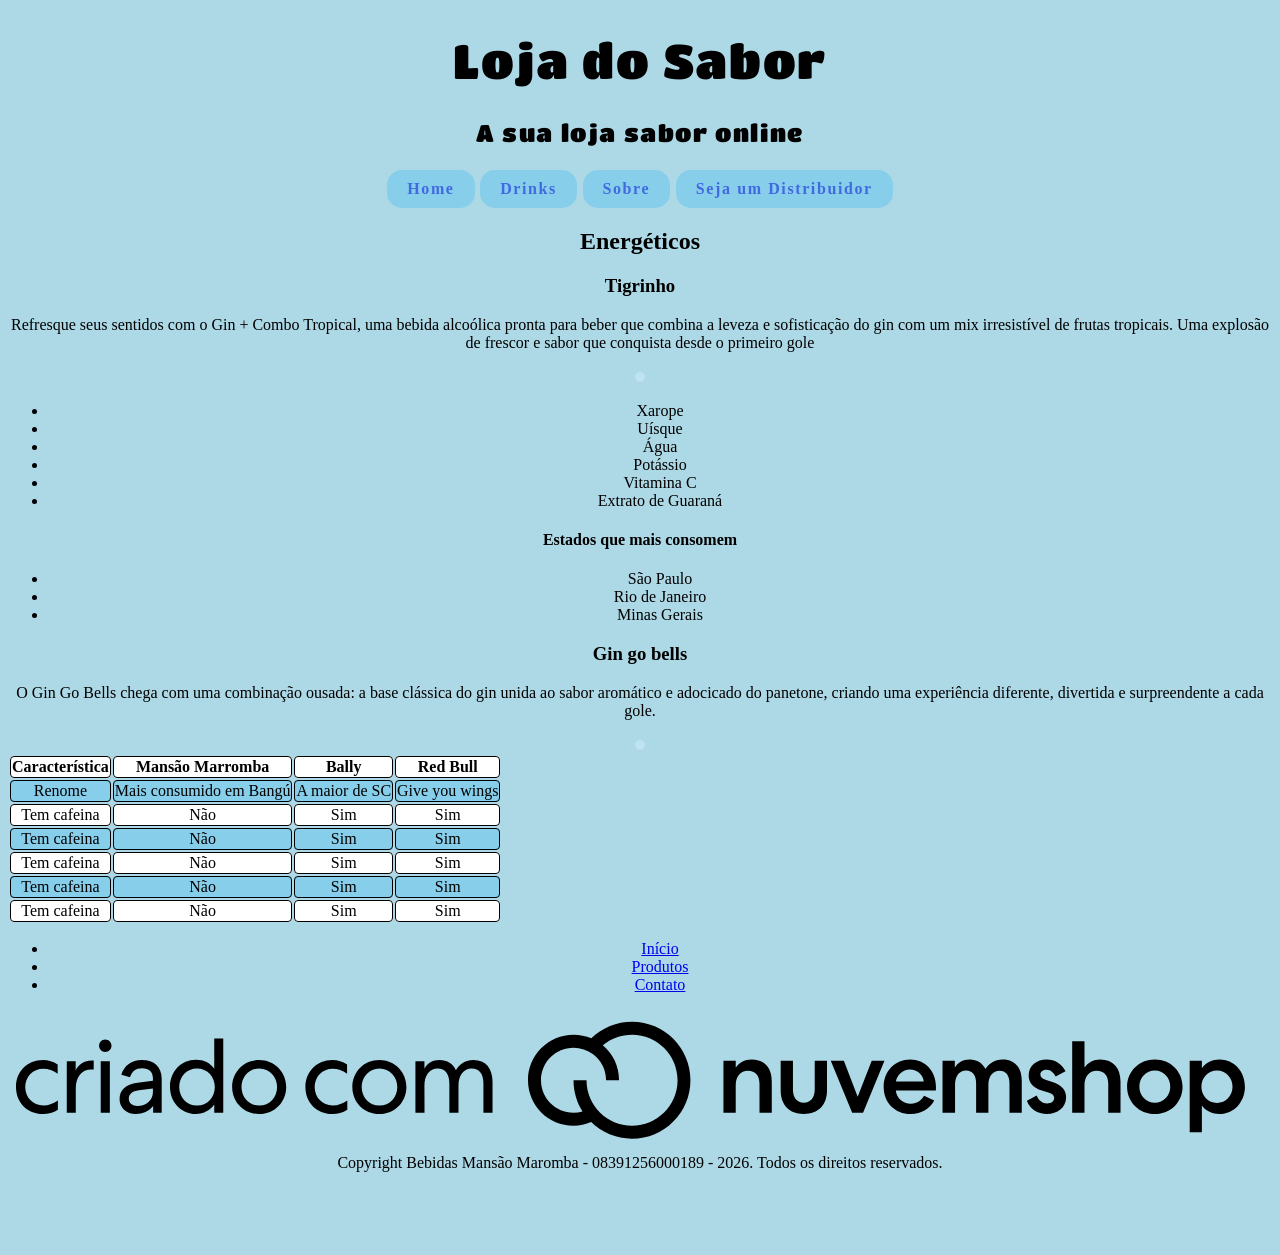
==== index.html @ 719ccf2c "Loja" ====
<!DOCTYPE html>
<html lang="pt-br">
<head>
    <meta charset="UTF-8">
    <meta name="viewport" content="width=device-width, initial-scale=1.0">
    <title>Loja do Sabor</title>
    <link rel="stylesheet" href="style.css">
</head>
<body>

    <header> 
        
        <h1 id="loja">Loja do Sabor</h1>
        <P>A sua loja sabor online</P>

        <nav>
            <a href='#'>Home</a>
            <a href='#'>Drinks</a>
            <a href='#'>Sobre</a>
            <a href='sejadistribuidor.html'>Seja um Distribuidor</a>
        </nav>
    </header> 

    <main>
        <h2>Energéticos</h2>

        <section>
            <h3>Tigrinho</h3>
            <p>Refresque seus sentidos com o Gin + Combo Tropical, uma bebida alcoólica pronta para beber que combina a leveza e sofisticação do gin com um mix irresistível de frutas tropicais. Uma explosão de frescor e sabor que conquista desde o primeiro gole</p>
            <img src="https://acdn-us.mitiendanube.com/stores/004/048/852/products/gin-combo-tigrinho-tropical-1l-d2b13bd2d9a3deb15617480146186080-1024-1024.webp" alt="">
            <ul>
                <li>Xarope</li>
                <li>Uísque</li>
                <li>Água</li>
                <li>Potássio</li>
                <li>Vitamina C</li>
                <li>Extrato de Guaraná</li>
            </ul>

            <h4>Estados que mais consomem</h4>
            <ul>
                <li>São Paulo</li>
                <li>Rio de Janeiro</li>
                <li>Minas Gerais</li>
            </ul>
        </section>

        <section>
            <h3>Gin go bells</h3>
            <p>O Gin Go Bells chega com uma combinação ousada: a base clássica do gin unida ao sabor aromático e adocicado do panetone, criando uma experiência diferente, divertida e surpreendente a cada gole.</p>
            <img src="https://acdn-us.mitiendanube.com/stores/004/048/852/products/3ds-d6b0cce6f6a5143a0317658982664001-1024-1024.webp" alt="">
        </section>

        <section>
            <table>
                <tr>
                    <th>Característica</th>
                    <th>Mansão Marromba</th>
                    <Th>Bally</Th>
                    <th>Red Bull</th>
                </tr>
                <tr>
                    <td>Renome</td>
                    <td>Mais consumido em Bangú</td>
                    <td>A maior de SC</td>
                    <td>Give you wings</td>
                </tr>
                <tr>
                    <td>Tem cafeina</td>
                    <td>Não</td>
                    <td>Sim</td>
                    <td>Sim</td>
                </tr>
                <tr>
                    <td>Tem cafeina</td>
                    <td>Não</td>
                    <td>Sim</td>
                    <td>Sim</td>
                </tr>
                <tr>
                    <td>Tem cafeina</td>
                    <td>Não</td>
                    <td>Sim</td>
                    <td>Sim</td>
                </tr>
                <tr>
                    <td>Tem cafeina</td>
                    <td>Não</td>
                    <td>Sim</td>
                    <td>Sim</td>
                </tr>
                <tr>
                    <td>Tem cafeina</td>
                    <td>Não</td>
                    <td>Sim</td>
                    <td>Sim</td>
                </tr>
            </table>
        </section>

    </main>

    <footer>
        <footer class="js-footer js-hide-footer-while-scrolling display-when-content-ready overflow-none footer-colors" data-store="footer" style="padding-bottom: 75px;">
            <div class="container text-center">
                        
                
                                                <div class="mb-3">
                            <ul class="list py-2 font-small">
                    <li class="footer-menu-item">
                    <a class="footer-menu-link" href="/">Início</a>
                </li>
                    <li class="footer-menu-item">
                    <a class="footer-menu-link" href="https://gorodamansao.com/produtos/">Produtos</a>
                </li>
                    <li class="footer-menu-item mb-2">
                    <a class="footer-menu-link" href="/contato/">Contato</a>
                </li>
            </ul>				</div>
                    
                            
                        
                
                                                <div class="mb-4">
        
                                                    <div class="footer-payments-shipping-logos d-inline-block align-middle">
                                                
        
        
                        
            <imgfinal src="//acdn-us.mitiendanube.com/assets/themes/morelia/static/images/empty-placeholder.png" data-src="//d26lpennugtm8s.cloudfront.net/assets/common/img/logos/payment/new_logos_payment/visa@2x.png" class="icon-logo lazyload " alt="visa" width="40" height="25">
        
                        
            <imgfinal src="//acdn-us.mitiendanube.com/assets/themes/morelia/static/images/empty-placeholder.png" data-src="//d26lpennugtm8s.cloudfront.net/assets/common/img/logos/payment/new_logos_payment/mastercard@2x.png" class="icon-logo lazyload " alt="mastercard" width="40" height="25">
        
                        
            <imgfinal src="//acdn-us.mitiendanube.com/assets/themes/morelia/static/images/empty-placeholder.png" data-src="//d26lpennugtm8s.cloudfront.net/assets/common/img/logos/payment/new_logos_payment/amex@2x.png" class="icon-logo lazyload " alt="amex" width="40" height="25">
        
                        
            <imgfinal src="//acdn-us.mitiendanube.com/assets/themes/morelia/static/images/empty-placeholder.png" data-src="//d26lpennugtm8s.cloudfront.net/assets/common/img/logos/payment/new_logos_payment/diners@2x.png" class="icon-logo lazyload " alt="diners" width="40" height="25">
        
                        
            <imgfinal src="//acdn-us.mitiendanube.com/assets/themes/morelia/static/images/empty-placeholder.png" data-src="//d26lpennugtm8s.cloudfront.net/assets/common/img/logos/payment/new_logos_payment/br/aura@2x.png" class="icon-logo lazyload " alt="br_aura" width="40" height="25">
        
                        
            <imgfinal src="//acdn-us.mitiendanube.com/assets/themes/morelia/static/images/empty-placeholder.png" data-src="//d26lpennugtm8s.cloudfront.net/assets/common/img/logos/payment/new_logos_payment/br/elo@2x.png" class="icon-logo lazyload " alt="br_elo" width="40" height="25">
        
                        
            <imgfinal src="//acdn-us.mitiendanube.com/assets/themes/morelia/static/images/empty-placeholder.png" data-src="//d26lpennugtm8s.cloudfront.net/assets/common/img/logos/payment/new_logos_payment/br/hipercard@2x.png" class="icon-logo lazyload " alt="br_hipercard" width="40" height="25">
        
                        
            <imgfinal src="//acdn-us.mitiendanube.com/assets/themes/morelia/static/images/empty-placeholder.png" data-src="//d26lpennugtm8s.cloudfront.net/assets/common/img/logos/payment/new_logos_payment/br/discover@2x.png" class="icon-logo lazyload " alt="br_discover" width="40" height="25">
        
                        
            <imgfinal src="//acdn-us.mitiendanube.com/assets/themes/morelia/static/images/empty-placeholder.png" data-src="//d26lpennugtm8s.cloudfront.net/assets/common/img/logos/payment/new_logos_payment/boleto@2x.png" class="icon-logo lazyload " alt="boleto" width="40" height="25">
        
                        
            <imgfinal src="//acdn-us.mitiendanube.com/assets/themes/morelia/static/images/empty-placeholder.png" data-src="//d26lpennugtm8s.cloudfront.net/assets/common/img/logos/payment/new_logos_payment/payment-method-types/pix@2x.png" class="icon-logo lazyload " alt="payment-method-types_pix" width="40" height="25">
        
                                </div>
                            
                                                    <div class="footer-payments-shipping-logos d-inline-block align-middle">
                                                
        
        
                        
            <imgfinal src="//acdn-us.mitiendanube.com/assets/themes/morelia/static/images/empty-placeholder.png" data-src="//d26lpennugtm8s.cloudfront.net/assets/common/img/logos/shipping/api/461@2x.png" class="icon-logo lazyload " alt="api_461" width="40" height="25">
        
                        
            <imgfinal src="//acdn-us.mitiendanube.com/assets/themes/morelia/static/images/empty-placeholder.png" data-src="//d26lpennugtm8s.cloudfront.net/assets/common/img/logos/shipping/api/4190@2x.png" class="icon-logo lazyload " alt="api_4190" width="40" height="25">
        
                        
            <imgfinal src="//acdn-us.mitiendanube.com/assets/themes/morelia/static/images/empty-placeholder.png" data-src="//d26lpennugtm8s.cloudfront.net/assets/common/img/logos/shipping/api/3535@2x.png" class="icon-logo lazyload " alt="api_3535" width="40" height="25">
        
                                </div>
                            
                        </div>
                    
                                
                                        
                <div class="my-2">
                                <div class="powered-by-logo">
                            <a target="_blank" title="Nuvemshop" rel="nofollow" href="https://www.nuvemshop.com.br?utm_source=store&amp;utm_medium=referral&amp;utm_campaign=footerSlogan"><svg title="Nuvemshop" xmlns="http://www.w3.org/2000/svg" viewBox="0 0 1080 120" id="svg_brand"><path d="M29.9 42.8c4.6 0 8.8 1.3 12.5 3.8v7.9c-3.9-3-7.9-4.4-12.2-4.4-9 0-15.5 6.9-15.5 15.8 0 8.8 6.5 15.8 15.5 15.8 4.6 0 8.9-2.1 12.4-4.4v7.9c-3.9 2.5-8.1 3.7-12.7 3.7-13.8 0-23.1-10.1-23.1-23.1 0-12.9 9.5-23 23.1-23zM73.2 51c-.1 0-.3 0-.5-.1-.4 0-1-.1-1.6-.1-8.3 0-13.2 6.5-13.2 16.1v21h-7.7V43.8h7.6v7.8c1.9-5.1 7.8-8.5 13.5-8.5.6 0 1 .1 1.4.1.3.1.5.1.5.1V51zm9.9-15.1c-2.9 0-5.3-2.4-5.3-5.3s2.4-5.3 5.3-5.3 5.3 2.4 5.3 5.3-2.4 5.3-5.3 5.3zm3.9 7.9v44.1h-7.8V43.8H87zm23.6 18.3l13.2-1.6v-2.3c0-5.4-3.4-8.5-9.3-8.5-5.3 0-8.7 2.6-10.3 7.8l-7.4-2.1c2.2-7.7 8.9-12.6 17.5-12.6 10.8 0 17 6.1 17 16v29.1H124v-5.8c-3.5 4.4-8.9 6.8-14.8 6.8-8.3 0-13.9-5.4-13.9-12.6 0-7.9 5-12.8 15.3-14.2zm0 19.9c7.6 0 13.2-4.9 13.2-11.7v-3.2l-12 1.5c-5.5.7-8.6 3.4-8.6 7.2 0 3.7 3.1 6.2 7.4 6.2zm73.3-57.7v63.5h-7.7v-7c-3.2 4.8-9.1 8-15.6 8-12.6 0-22.2-10-22.2-23.1 0-13 9.5-23.1 22.2-23.1 6.5 0 12.3 2.8 15.6 7.6V24.3h7.7zm-22.4 25.6c-8.7 0-15.2 6.9-15.2 15.9s6.4 15.9 15.2 15.9 15.2-6.9 15.2-15.9c-.1-9-6.5-15.9-15.2-15.9zm76.2 15.9c0 12.7-9.7 23.1-23.1 23.1-13.3 0-23.1-10.3-23.1-23.1s9.7-23.1 23.1-23.1c13.4.1 23.1 10.4 23.1 23.1zm-38.2 0c0 8.8 6.4 15.9 15.2 15.9s15.2-7.1 15.2-15.9-6.4-15.9-15.2-15.9-15.2 7.1-15.2 15.9zm77.7-23c4.6 0 8.8 1.3 12.5 3.8v7.9c-3.9-3-7.9-4.4-12.2-4.4-9 0-15.5 6.9-15.5 15.8 0 8.8 6.5 15.8 15.5 15.8 4.6 0 8.9-2.1 12.4-4.4v7.9c-3.9 2.5-8.1 3.7-12.7 3.7-13.8 0-23.1-10.1-23.1-23.1.1-12.9 9.6-23 23.1-23zm63.2 23c0 12.7-9.7 23.1-23.1 23.1-13.3 0-23.1-10.3-23.1-23.1s9.7-23.1 23.1-23.1c13.4.1 23.1 10.4 23.1 23.1zm-38.2 0c0 8.8 6.4 15.9 15.2 15.9s15.2-7.1 15.2-15.9-6.4-15.9-15.2-15.9-15.2 7.1-15.2 15.9zm53.7 22.1h-7.8V43.8h7.7v6.4c2.5-4.6 6.8-7.4 13-7.4 6.5 0 11.3 3.2 13.9 8.6 2.3-3.7 6.6-8.6 15.1-8.6 10.3 0 16.2 7.2 16.2 18.5v26.6h-7.8V62.6c0-7.9-3.4-12.7-10-12.7-6.9 0-11.3 5.7-11.3 14.8v23.1h-7.8v-25c0-8-3.4-12.9-10-12.9-6.9 0-11.3 5.7-11.3 14.8l.1 23.2zM621.8 87.8h-10.5V43.3h10.5v5.9c2.8-4.3 7.4-7 13.6-7 10.9 0 17.2 7.2 17.2 18.8v26.8h-10.5V63c0-6.9-3.4-11.1-9.9-11.1-6.3 0-10.4 4.8-10.4 12.4v23.5zm38.4-19.2V43.3h10.5V68c0 7 3.4 11.2 9.3 11.2 5.8 0 9.3-4.2 9.3-11.2V43.3h10.5v25.3c0 12.8-7.4 20.2-19.8 20.2-12.3.1-19.8-7.4-19.8-20.2zM703 43.3h11.2L726 74.2l12-30.9h10.9l-18.3 44.5h-9.3L703 43.3zm88.4 34c-3.7 7-10.6 11.5-20.1 11.5-13.5 0-23.1-9.6-23.1-23.3 0-13.3 9.8-23.3 22.6-23.3 13 0 22.1 10 22.1 23.3 0 .8 0 1.9-.1 3.2h-34.2c.5 6.4 6.2 11.3 12.8 11.3 5.8 0 8.8-2.8 11.3-6.7l8.7 4zm-8.9-16.2c-.7-5.9-5.4-10.3-11.9-10.3-6.3 0-11.2 5.2-11.9 10.3h23.8zM809 87.8h-10.5V43.3H809v5.9c2.5-4.3 6.6-7 12.7-7 6.4 0 11.1 3.1 13.5 8.3 2.4-4.3 7.4-8.3 14.8-8.3 10.3 0 16.2 7.1 16.2 18.2v27.3h-10.5V62.5c0-6.5-3-10.6-8.5-10.6-5.7 0-9.4 4.6-9.5 11.9v24h-10.5v-25c0-6.9-3-11-8.5-11-5.8 0-9.5 4.7-9.5 12.3v23.7h-.2zm70-14.7c1.5 4.1 4.9 6.8 8.9 6.8 3.3 0 6-1.5 6-4.6 0-2.5-1.5-3.7-5.1-4.8l-5.4-1.7c-7.5-2.4-11.3-6.7-11.3-12.9 0-8.3 7-13.6 15.3-13.6 7.3 0 13.3 3.9 16.2 10.1l-8.4 4.5c-1.7-3.5-4.4-5.9-7.7-5.9-3 0-5.4 1.5-5.4 4.1 0 2.1 1.6 3.7 5 4.8l5.3 1.7c8.3 2.8 11.7 7.1 11.7 13 0 9.1-7.6 14.3-16.3 14.3-8.3 0-14.7-4.4-17.2-11.3l8.4-4.5zm40.8 14.7h-10.5V26.7h10.5v22.5c2.8-4.3 7.4-7 13.6-7 10.9 0 17.2 7.2 17.2 18.8v26.8h-10.5V63c0-6.9-3.4-11.1-9.9-11.1-6.3 0-10.4 4.8-10.4 12.4v23.5zm83.8-22.3c0 13.1-10.1 23.3-23.7 23.3s-23.7-10.3-23.7-23.3c0-13.1 10.1-23.3 23.7-23.3s23.7 10.3 23.7 23.3zm-36.9 0c0 7.6 5.8 13.7 13.2 13.7s13.2-6.1 13.2-13.7-5.8-13.7-13.2-13.7-13.2 6.1-13.2 13.7zm53.4-22.2v6.4c3.3-4.6 8.9-7.4 15.1-7.4 12.3 0 21.7 10 21.7 23.3 0 13.1-9.4 23.3-21.7 23.3-6.2 0-11.8-2.5-15.1-7.2v22.7h-10.4V43.3h10.4zm12.9 8.5c-7.5 0-13.3 6.2-13.3 13.8s5.8 13.8 13.3 13.8 13.3-6.2 13.3-13.8-5.8-13.8-13.3-13.8zM533.3 10c-.1 0-.1 0 0 0-13.2 0-25.6 5.1-34.9 14.2-4.7-2-9.9-3.1-15.2-3.1-21.4 0-38.9 17.4-38.9 38.9s17.4 38.9 38.9 38.9c5.2 0 10.4-1.1 15.1-3.1 9 8.8 21.3 14.2 34.8 14.2 27.6 0 50-22.4 50-50 .1-27.5-22.3-50-49.8-50zm-.1 88.9c-21.4 0-38.9-17.4-38.9-38.9h-11.1c0 9.8 2.8 19 7.7 26.7-2.5.7-5.1 1.1-7.7 1.1-15.3 0-27.8-12.5-27.8-27.8s12.5-27.8 27.8-27.8c6.1 0 11.8 1.9 16.7 5.6C507 43.1 511 51.2 511 60h11.1c0-11.6-5-22.4-13.9-29.8 7-5.8 15.8-9.1 25-9.1 21.4 0 38.9 17.5 38.9 38.9s-17.5 38.9-38.9 38.9z"></path></svg></a>
                        </div>
                </div>
                <div class="d-inline-block mr-md-2 font-smallest">
                    Copyright Bebidas Mansão Maromba - 08391256000189 - 2026. Todos os direitos reservados.
                </div>
                
            </div>
        </footer>
    </footer>


</body>

    <script>src="scripts.js"</script>

</html>
---- style.css ----
@import url('https://fonts.googleapis.com/css2?family=Titan+One&display=swap');

body {
    background-color: lightblue;
    text-align: center;
}

header {
    text-align: center;
    letter-spacing: 0.1em;
    text-decoration: none;
}

header p {
    font-family: "Titan One", sans-serif;
    font-size: 1.5em;
    color: rgb(0, 0, 0);
}

nav a {
    text-decoration: none;
    font-weight: 600;
    color: royalblue;
    background-color: skyblue;
    border-radius: 15px;
    padding: 10px 20px;
    display: inline-block;
    transition: all 0.3s ease;
}

nav a:hover {
    background-color: rgb(191, 228, 240);
    transform: scale(1.15);
    font-weight: 800;
    font-size: 1.2em;
}

h1 {
    font-family: "Titan One", sans-serif;
    font-size: 3em;
    font-weight: 400;
    color: rgb(0, 0, 0);
}

.table, th, td {
    
    text-align: center;
    border: 1px solid black;
    border-radius: 4px;
}

tr:nth-child(even) {
    background-color: skyblue; /* linhas pares */
}

tr:nth-child(odd) {
    background-color: white; /* linhas ímpares */
}

img {
    width: 20em;
    background-color: rgb(223, 245, 252);
    cursor: pointer;
    border-radius: 15px;
    border: 5px solid rgb(191, 228, 240);
    box-shadow: rgb(0, 0, 0 / 5%);
    transition: all 0.5s ease;
}

img:hover {
    transform: scale(1.1);
    box-shadow: rgb(0, 0, 0 / 20%);
}
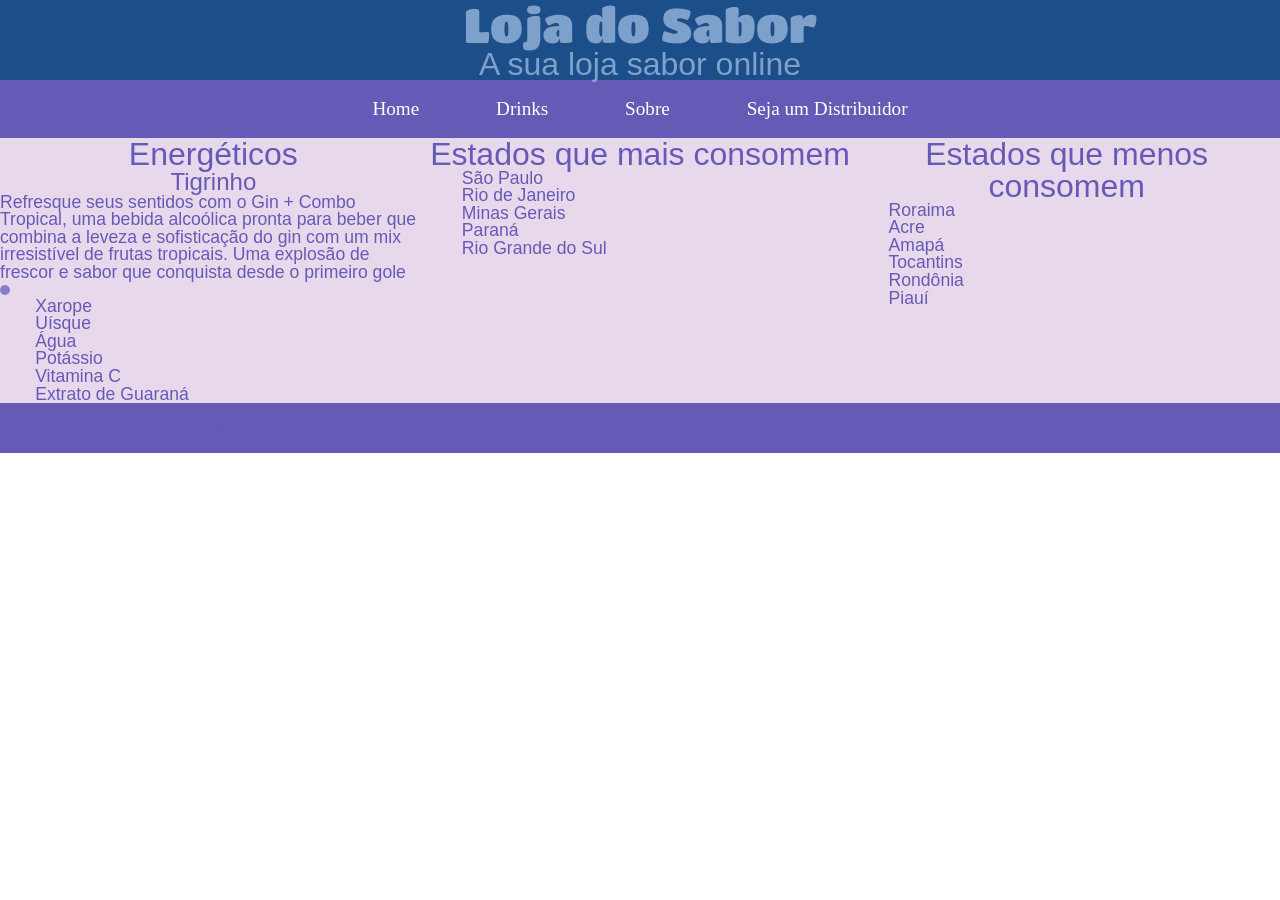
==== commit 81d882fe: "atualização 09/03" ====
--- a/index.html
+++ b/index.html
@@ -1,15 +1,18 @@
 <!DOCTYPE html>
 <html lang="pt-br">
+
 <head>
     <meta charset="UTF-8">
     <meta name="viewport" content="width=device-width, initial-scale=1.0">
     <title>Loja do Sabor</title>
+    <link rel="stylesheet" href="reset.css">
     <link rel="stylesheet" href="style.css">
 </head>
+
 <body>
 
-    <header> 
-        
+    <header>
+
         <h1 id="loja">Loja do Sabor</h1>
         <P>A sua loja sabor online</P>
 
@@ -19,181 +22,73 @@
             <a href='#'>Sobre</a>
             <a href='sejadistribuidor.html'>Seja um Distribuidor</a>
         </nav>
-    </header> 
+    </header>
 
     <main>
-        <h2>Energéticos</h2>
 
         <section>
-            <h3>Tigrinho</h3>
-            <p>Refresque seus sentidos com o Gin + Combo Tropical, uma bebida alcoólica pronta para beber que combina a leveza e sofisticação do gin com um mix irresistível de frutas tropicais. Uma explosão de frescor e sabor que conquista desde o primeiro gole</p>
-            <img src="https://acdn-us.mitiendanube.com/stores/004/048/852/products/gin-combo-tigrinho-tropical-1l-d2b13bd2d9a3deb15617480146186080-1024-1024.webp" alt="">
-            <ul>
-                <li>Xarope</li>
-                <li>Uísque</li>
-                <li>Água</li>
-                <li>Potássio</li>
-                <li>Vitamina C</li>
-                <li>Extrato de Guaraná</li>
-            </ul>
+            <article>
+                <h2>Energéticos</h2>
 
-            <h4>Estados que mais consomem</h4>
-            <ul>
-                <li>São Paulo</li>
-                <li>Rio de Janeiro</li>
-                <li>Minas Gerais</li>
-            </ul>
+                <h3>Tigrinho</h3>
+                <p>Refresque seus sentidos com o Gin + Combo Tropical, uma bebida alcoólica pronta para beber que
+                    combina a leveza e sofisticação do gin com um mix irresistível de frutas tropicais. Uma explosão de
+                    frescor e sabor que conquista desde o primeiro gole</p>
+                <img src="https://acdn-us.mitiendanube.com/stores/004/048/852/products/gin-combo-tigrinho-tropical-1l-d2b13bd2d9a3deb15617480146186080-1024-1024.webp"
+                    alt="">
+
+                <ul>
+                    <li>Xarope</li>
+                    <li>Uísque</li>
+                    <li>Água</li>
+                    <li>Potássio</li>
+                    <li>Vitamina C</li>
+                    <li>Extrato de Guaraná</li>
+                </ul>
+
+
+            </article>
+
+            <article>
+                <h2>Estados que mais consomem</h2>
+                <ul>
+                    <li>São Paulo</li>
+                    <li>Rio de Janeiro</li>
+                    <li>Minas Gerais</li>
+                    <li>Paraná</li>
+                    <li>Rio Grande do Sul</li>
+                </ul>
+            </article>
+
+            <article>
+                <h2>Estados que menos consomem</h2>
+
+                <h3></h3>
+
+
+                <ul>
+                    <li>Roraima</li>
+                    <li>Acre</li>
+                    <li>Amapá</li>
+                    <li>Tocantins</li>
+                    <li>Rondônia</li>
+                    <li>Piauí</li>
+                </ul>
+
+
+            </article>
+
         </section>
-
-        <section>
-            <h3>Gin go bells</h3>
-            <p>O Gin Go Bells chega com uma combinação ousada: a base clássica do gin unida ao sabor aromático e adocicado do panetone, criando uma experiência diferente, divertida e surpreendente a cada gole.</p>
-            <img src="https://acdn-us.mitiendanube.com/stores/004/048/852/products/3ds-d6b0cce6f6a5143a0317658982664001-1024-1024.webp" alt="">
-        </section>
-
-        <section>
-            <table>
-                <tr>
-                    <th>Característica</th>
-                    <th>Mansão Marromba</th>
-                    <Th>Bally</Th>
-                    <th>Red Bull</th>
-                </tr>
-                <tr>
-                    <td>Renome</td>
-                    <td>Mais consumido em Bangú</td>
-                    <td>A maior de SC</td>
-                    <td>Give you wings</td>
-                </tr>
-                <tr>
-                    <td>Tem cafeina</td>
-                    <td>Não</td>
-                    <td>Sim</td>
-                    <td>Sim</td>
-                </tr>
-                <tr>
-                    <td>Tem cafeina</td>
-                    <td>Não</td>
-                    <td>Sim</td>
-                    <td>Sim</td>
-                </tr>
-                <tr>
-                    <td>Tem cafeina</td>
-                    <td>Não</td>
-                    <td>Sim</td>
-                    <td>Sim</td>
-                </tr>
-                <tr>
-                    <td>Tem cafeina</td>
-                    <td>Não</td>
-                    <td>Sim</td>
-                    <td>Sim</td>
-                </tr>
-                <tr>
-                    <td>Tem cafeina</td>
-                    <td>Não</td>
-                    <td>Sim</td>
-                    <td>Sim</td>
-                </tr>
-            </table>
-        </section>
-
     </main>
 
     <footer>
-        <footer class="js-footer js-hide-footer-while-scrolling display-when-content-ready overflow-none footer-colors" data-store="footer" style="padding-bottom: 75px;">
-            <div class="container text-center">
-                        
-                
-                                                <div class="mb-3">
-                            <ul class="list py-2 font-small">
-                    <li class="footer-menu-item">
-                    <a class="footer-menu-link" href="/">Início</a>
-                </li>
-                    <li class="footer-menu-item">
-                    <a class="footer-menu-link" href="https://gorodamansao.com/produtos/">Produtos</a>
-                </li>
-                    <li class="footer-menu-item mb-2">
-                    <a class="footer-menu-link" href="/contato/">Contato</a>
-                </li>
-            </ul>				</div>
-                    
-                            
-                        
-                
-                                                <div class="mb-4">
-        
-                                                    <div class="footer-payments-shipping-logos d-inline-block align-middle">
-                                                
-        
-        
-                        
-            <imgfinal src="//acdn-us.mitiendanube.com/assets/themes/morelia/static/images/empty-placeholder.png" data-src="//d26lpennugtm8s.cloudfront.net/assets/common/img/logos/payment/new_logos_payment/visa@2x.png" class="icon-logo lazyload " alt="visa" width="40" height="25">
-        
-                        
-            <imgfinal src="//acdn-us.mitiendanube.com/assets/themes/morelia/static/images/empty-placeholder.png" data-src="//d26lpennugtm8s.cloudfront.net/assets/common/img/logos/payment/new_logos_payment/mastercard@2x.png" class="icon-logo lazyload " alt="mastercard" width="40" height="25">
-        
-                        
-            <imgfinal src="//acdn-us.mitiendanube.com/assets/themes/morelia/static/images/empty-placeholder.png" data-src="//d26lpennugtm8s.cloudfront.net/assets/common/img/logos/payment/new_logos_payment/amex@2x.png" class="icon-logo lazyload " alt="amex" width="40" height="25">
-        
-                        
-            <imgfinal src="//acdn-us.mitiendanube.com/assets/themes/morelia/static/images/empty-placeholder.png" data-src="//d26lpennugtm8s.cloudfront.net/assets/common/img/logos/payment/new_logos_payment/diners@2x.png" class="icon-logo lazyload " alt="diners" width="40" height="25">
-        
-                        
-            <imgfinal src="//acdn-us.mitiendanube.com/assets/themes/morelia/static/images/empty-placeholder.png" data-src="//d26lpennugtm8s.cloudfront.net/assets/common/img/logos/payment/new_logos_payment/br/aura@2x.png" class="icon-logo lazyload " alt="br_aura" width="40" height="25">
-        
-                        
-            <imgfinal src="//acdn-us.mitiendanube.com/assets/themes/morelia/static/images/empty-placeholder.png" data-src="//d26lpennugtm8s.cloudfront.net/assets/common/img/logos/payment/new_logos_payment/br/elo@2x.png" class="icon-logo lazyload " alt="br_elo" width="40" height="25">
-        
-                        
-            <imgfinal src="//acdn-us.mitiendanube.com/assets/themes/morelia/static/images/empty-placeholder.png" data-src="//d26lpennugtm8s.cloudfront.net/assets/common/img/logos/payment/new_logos_payment/br/hipercard@2x.png" class="icon-logo lazyload " alt="br_hipercard" width="40" height="25">
-        
-                        
-            <imgfinal src="//acdn-us.mitiendanube.com/assets/themes/morelia/static/images/empty-placeholder.png" data-src="//d26lpennugtm8s.cloudfront.net/assets/common/img/logos/payment/new_logos_payment/br/discover@2x.png" class="icon-logo lazyload " alt="br_discover" width="40" height="25">
-        
-                        
-            <imgfinal src="//acdn-us.mitiendanube.com/assets/themes/morelia/static/images/empty-placeholder.png" data-src="//d26lpennugtm8s.cloudfront.net/assets/common/img/logos/payment/new_logos_payment/boleto@2x.png" class="icon-logo lazyload " alt="boleto" width="40" height="25">
-        
-                        
-            <imgfinal src="//acdn-us.mitiendanube.com/assets/themes/morelia/static/images/empty-placeholder.png" data-src="//d26lpennugtm8s.cloudfront.net/assets/common/img/logos/payment/new_logos_payment/payment-method-types/pix@2x.png" class="icon-logo lazyload " alt="payment-method-types_pix" width="40" height="25">
-        
-                                </div>
-                            
-                                                    <div class="footer-payments-shipping-logos d-inline-block align-middle">
-                                                
-        
-        
-                        
-            <imgfinal src="//acdn-us.mitiendanube.com/assets/themes/morelia/static/images/empty-placeholder.png" data-src="//d26lpennugtm8s.cloudfront.net/assets/common/img/logos/shipping/api/461@2x.png" class="icon-logo lazyload " alt="api_461" width="40" height="25">
-        
-                        
-            <imgfinal src="//acdn-us.mitiendanube.com/assets/themes/morelia/static/images/empty-placeholder.png" data-src="//d26lpennugtm8s.cloudfront.net/assets/common/img/logos/shipping/api/4190@2x.png" class="icon-logo lazyload " alt="api_4190" width="40" height="25">
-        
-                        
-            <imgfinal src="//acdn-us.mitiendanube.com/assets/themes/morelia/static/images/empty-placeholder.png" data-src="//d26lpennugtm8s.cloudfront.net/assets/common/img/logos/shipping/api/3535@2x.png" class="icon-logo lazyload " alt="api_3535" width="40" height="25">
-        
-                                </div>
-                            
-                        </div>
-                    
-                                
-                                        
-                <div class="my-2">
-                                <div class="powered-by-logo">
-                            <a target="_blank" title="Nuvemshop" rel="nofollow" href="https://www.nuvemshop.com.br?utm_source=store&amp;utm_medium=referral&amp;utm_campaign=footerSlogan"><svg title="Nuvemshop" xmlns="http://www.w3.org/2000/svg" viewBox="0 0 1080 120" id="svg_brand"><path d="M29.9 42.8c4.6 0 8.8 1.3 12.5 3.8v7.9c-3.9-3-7.9-4.4-12.2-4.4-9 0-15.5 6.9-15.5 15.8 0 8.8 6.5 15.8 15.5 15.8 4.6 0 8.9-2.1 12.4-4.4v7.9c-3.9 2.5-8.1 3.7-12.7 3.7-13.8 0-23.1-10.1-23.1-23.1 0-12.9 9.5-23 23.1-23zM73.2 51c-.1 0-.3 0-.5-.1-.4 0-1-.1-1.6-.1-8.3 0-13.2 6.5-13.2 16.1v21h-7.7V43.8h7.6v7.8c1.9-5.1 7.8-8.5 13.5-8.5.6 0 1 .1 1.4.1.3.1.5.1.5.1V51zm9.9-15.1c-2.9 0-5.3-2.4-5.3-5.3s2.4-5.3 5.3-5.3 5.3 2.4 5.3 5.3-2.4 5.3-5.3 5.3zm3.9 7.9v44.1h-7.8V43.8H87zm23.6 18.3l13.2-1.6v-2.3c0-5.4-3.4-8.5-9.3-8.5-5.3 0-8.7 2.6-10.3 7.8l-7.4-2.1c2.2-7.7 8.9-12.6 17.5-12.6 10.8 0 17 6.1 17 16v29.1H124v-5.8c-3.5 4.4-8.9 6.8-14.8 6.8-8.3 0-13.9-5.4-13.9-12.6 0-7.9 5-12.8 15.3-14.2zm0 19.9c7.6 0 13.2-4.9 13.2-11.7v-3.2l-12 1.5c-5.5.7-8.6 3.4-8.6 7.2 0 3.7 3.1 6.2 7.4 6.2zm73.3-57.7v63.5h-7.7v-7c-3.2 4.8-9.1 8-15.6 8-12.6 0-22.2-10-22.2-23.1 0-13 9.5-23.1 22.2-23.1 6.5 0 12.3 2.8 15.6 7.6V24.3h7.7zm-22.4 25.6c-8.7 0-15.2 6.9-15.2 15.9s6.4 15.9 15.2 15.9 15.2-6.9 15.2-15.9c-.1-9-6.5-15.9-15.2-15.9zm76.2 15.9c0 12.7-9.7 23.1-23.1 23.1-13.3 0-23.1-10.3-23.1-23.1s9.7-23.1 23.1-23.1c13.4.1 23.1 10.4 23.1 23.1zm-38.2 0c0 8.8 6.4 15.9 15.2 15.9s15.2-7.1 15.2-15.9-6.4-15.9-15.2-15.9-15.2 7.1-15.2 15.9zm77.7-23c4.6 0 8.8 1.3 12.5 3.8v7.9c-3.9-3-7.9-4.4-12.2-4.4-9 0-15.5 6.9-15.5 15.8 0 8.8 6.5 15.8 15.5 15.8 4.6 0 8.9-2.1 12.4-4.4v7.9c-3.9 2.5-8.1 3.7-12.7 3.7-13.8 0-23.1-10.1-23.1-23.1.1-12.9 9.6-23 23.1-23zm63.2 23c0 12.7-9.7 23.1-23.1 23.1-13.3 0-23.1-10.3-23.1-23.1s9.7-23.1 23.1-23.1c13.4.1 23.1 10.4 23.1 23.1zm-38.2 0c0 8.8 6.4 15.9 15.2 15.9s15.2-7.1 15.2-15.9-6.4-15.9-15.2-15.9-15.2 7.1-15.2 15.9zm53.7 22.1h-7.8V43.8h7.7v6.4c2.5-4.6 6.8-7.4 13-7.4 6.5 0 11.3 3.2 13.9 8.6 2.3-3.7 6.6-8.6 15.1-8.6 10.3 0 16.2 7.2 16.2 18.5v26.6h-7.8V62.6c0-7.9-3.4-12.7-10-12.7-6.9 0-11.3 5.7-11.3 14.8v23.1h-7.8v-25c0-8-3.4-12.9-10-12.9-6.9 0-11.3 5.7-11.3 14.8l.1 23.2zM621.8 87.8h-10.5V43.3h10.5v5.9c2.8-4.3 7.4-7 13.6-7 10.9 0 17.2 7.2 17.2 18.8v26.8h-10.5V63c0-6.9-3.4-11.1-9.9-11.1-6.3 0-10.4 4.8-10.4 12.4v23.5zm38.4-19.2V43.3h10.5V68c0 7 3.4 11.2 9.3 11.2 5.8 0 9.3-4.2 9.3-11.2V43.3h10.5v25.3c0 12.8-7.4 20.2-19.8 20.2-12.3.1-19.8-7.4-19.8-20.2zM703 43.3h11.2L726 74.2l12-30.9h10.9l-18.3 44.5h-9.3L703 43.3zm88.4 34c-3.7 7-10.6 11.5-20.1 11.5-13.5 0-23.1-9.6-23.1-23.3 0-13.3 9.8-23.3 22.6-23.3 13 0 22.1 10 22.1 23.3 0 .8 0 1.9-.1 3.2h-34.2c.5 6.4 6.2 11.3 12.8 11.3 5.8 0 8.8-2.8 11.3-6.7l8.7 4zm-8.9-16.2c-.7-5.9-5.4-10.3-11.9-10.3-6.3 0-11.2 5.2-11.9 10.3h23.8zM809 87.8h-10.5V43.3H809v5.9c2.5-4.3 6.6-7 12.7-7 6.4 0 11.1 3.1 13.5 8.3 2.4-4.3 7.4-8.3 14.8-8.3 10.3 0 16.2 7.1 16.2 18.2v27.3h-10.5V62.5c0-6.5-3-10.6-8.5-10.6-5.7 0-9.4 4.6-9.5 11.9v24h-10.5v-25c0-6.9-3-11-8.5-11-5.8 0-9.5 4.7-9.5 12.3v23.7h-.2zm70-14.7c1.5 4.1 4.9 6.8 8.9 6.8 3.3 0 6-1.5 6-4.6 0-2.5-1.5-3.7-5.1-4.8l-5.4-1.7c-7.5-2.4-11.3-6.7-11.3-12.9 0-8.3 7-13.6 15.3-13.6 7.3 0 13.3 3.9 16.2 10.1l-8.4 4.5c-1.7-3.5-4.4-5.9-7.7-5.9-3 0-5.4 1.5-5.4 4.1 0 2.1 1.6 3.7 5 4.8l5.3 1.7c8.3 2.8 11.7 7.1 11.7 13 0 9.1-7.6 14.3-16.3 14.3-8.3 0-14.7-4.4-17.2-11.3l8.4-4.5zm40.8 14.7h-10.5V26.7h10.5v22.5c2.8-4.3 7.4-7 13.6-7 10.9 0 17.2 7.2 17.2 18.8v26.8h-10.5V63c0-6.9-3.4-11.1-9.9-11.1-6.3 0-10.4 4.8-10.4 12.4v23.5zm83.8-22.3c0 13.1-10.1 23.3-23.7 23.3s-23.7-10.3-23.7-23.3c0-13.1 10.1-23.3 23.7-23.3s23.7 10.3 23.7 23.3zm-36.9 0c0 7.6 5.8 13.7 13.2 13.7s13.2-6.1 13.2-13.7-5.8-13.7-13.2-13.7-13.2 6.1-13.2 13.7zm53.4-22.2v6.4c3.3-4.6 8.9-7.4 15.1-7.4 12.3 0 21.7 10 21.7 23.3 0 13.1-9.4 23.3-21.7 23.3-6.2 0-11.8-2.5-15.1-7.2v22.7h-10.4V43.3h10.4zm12.9 8.5c-7.5 0-13.3 6.2-13.3 13.8s5.8 13.8 13.3 13.8 13.3-6.2 13.3-13.8-5.8-13.8-13.3-13.8zM533.3 10c-.1 0-.1 0 0 0-13.2 0-25.6 5.1-34.9 14.2-4.7-2-9.9-3.1-15.2-3.1-21.4 0-38.9 17.4-38.9 38.9s17.4 38.9 38.9 38.9c5.2 0 10.4-1.1 15.1-3.1 9 8.8 21.3 14.2 34.8 14.2 27.6 0 50-22.4 50-50 .1-27.5-22.3-50-49.8-50zm-.1 88.9c-21.4 0-38.9-17.4-38.9-38.9h-11.1c0 9.8 2.8 19 7.7 26.7-2.5.7-5.1 1.1-7.7 1.1-15.3 0-27.8-12.5-27.8-27.8s12.5-27.8 27.8-27.8c6.1 0 11.8 1.9 16.7 5.6C507 43.1 511 51.2 511 60h11.1c0-11.6-5-22.4-13.9-29.8 7-5.8 15.8-9.1 25-9.1 21.4 0 38.9 17.5 38.9 38.9s-17.5 38.9-38.9 38.9z"></path></svg></a>
-                        </div>
-                </div>
-                <div class="d-inline-block mr-md-2 font-smallest">
-                    Copyright Bebidas Mansão Maromba - 08391256000189 - 2026. Todos os direitos reservados.
-                </div>
-                
-            </div>
-        </footer>
+        <p>
+            Copyright Bebidas Mansão Maromba - 08391256000189 - 2026. Todos os direitos reservados.
+        </p>
     </footer>
-
 
 </body>
 
-    <script>src="scripts.js"</script>
+<script>src = "scripts.js"</script>
 
 </html>
--- a/style.css
+++ b/style.css
@@ -1,68 +1,104 @@
 @import url('https://fonts.googleapis.com/css2?family=Titan+One&display=swap');
 
-body {
-    background-color: lightblue;
-    text-align: center;
+* {
+    box-sizing: border-box;
 }
 
 header {
     text-align: center;
-    letter-spacing: 0.1em;
-    text-decoration: none;
+    background-color: rgb(28, 78, 138);
+    color: rgb(126, 161, 203);
+}
+
+header h1 {
+    font-family: 'Titan One', cursive;
+    font-size: 3em;
 }
 
 header p {
-    font-family: "Titan One", sans-serif;
-    font-size: 1.5em;
-    color: rgb(0, 0, 0);
+    font-size: 2em;
+    color: rgb(126, 161, 203);
+    font-family: 'Gill Sans', 'Gill Sans MT', Calibri, 'Trebuchet MS', sans-serif;
+    text-align: center;
+}
+
+nav {
+    display: flex;
+    background-color: rgb(101, 91, 182);
+    justify-content: center;
 }
 
 nav a {
+    text-align: center;
+    color: white;
     text-decoration: none;
-    font-weight: 600;
-    color: royalblue;
-    background-color: skyblue;
-    border-radius: 15px;
-    padding: 10px 20px;
-    display: inline-block;
-    transition: all 0.3s ease;
+    padding: 1em 2em;
+    font-size: 1.2em;
+    transition: all 0.5s ease;
 }
 
 nav a:hover {
-    background-color: rgb(191, 228, 240);
-    transform: scale(1.15);
-    font-weight: 800;
-    font-size: 1.2em;
+    color: rgb(223, 245, 252);
+    font-size: 1.3em;
+    background-color: rgb(126, 161, 203);
+    border-radius: 15px;
 }
 
-h1 {
-    font-family: "Titan One", sans-serif;
-    font-size: 3em;
-    font-weight: 400;
-    color: rgb(0, 0, 0);
+main section {
+    display: flex;
 }
 
-.table, th, td {
-    
-    text-align: center;
-    border: 1px solid black;
-    border-radius: 4px;
+main section article {
+    flex: 33%;
 }
 
-tr:nth-child(even) {
-    background-color: skyblue; /* linhas pares */
+footer {
+    text-align: center;
+    background-color: rgb(101, 91, 182);
+    color: white;
+    padding: 1em;
 }
 
-tr:nth-child(odd) {
-    background-color: white; /* linhas ímpares */
+main {
+    background-color: rgb(231, 216, 236);
+}
+
+h2 {
+    font-family: 'Gill Sans', 'Gill Sans MT', Calibri, 'Trebuchet MS', sans-serif;
+    font-size: 2em;
+    color: rgb(101, 91, 182);
+    text-align: center;
+}
+
+h3 {;
+    font-family: 'Gill Sans', 'Gill Sans MT', Calibri, 'Trebuchet MS', sans-serif;
+    font-size: 1.5em;
+    color: rgb(101, 91, 182);
+    text-align: center;
+}
+
+p {
+    font-family: 'Gill Sans', 'Gill Sans MT', Calibri, 'Trebuchet MS', sans-serif;
+    font-size: 1.1em;
+    color: rgb(101, 91, 182);
+    text-align: left;
+}
+
+ul {
+    font-family: 'Gill Sans', 'Gill Sans MT', Calibri, 'Trebuchet MS', sans-serif;
+    font-size: 1.1em;
+    color: rgb(101, 91, 182);
+    text-align: left;
+    padding-left: 2em;
 }
 
 img {
-    width: 20em;
-    background-color: rgb(223, 245, 252);
+    ;
+    width: 15em;
+    background-color: rgb(164, 160, 192);
     cursor: pointer;
     border-radius: 15px;
-    border: 5px solid rgb(191, 228, 240);
+    border: 5px solid rgb(135, 127, 196);
     box-shadow: rgb(0, 0, 0 / 5%);
     transition: all 0.5s ease;
 }
@@ -70,4 +106,5 @@
 img:hover {
     transform: scale(1.1);
     box-shadow: rgb(0, 0, 0 / 20%);
-}+}
+
